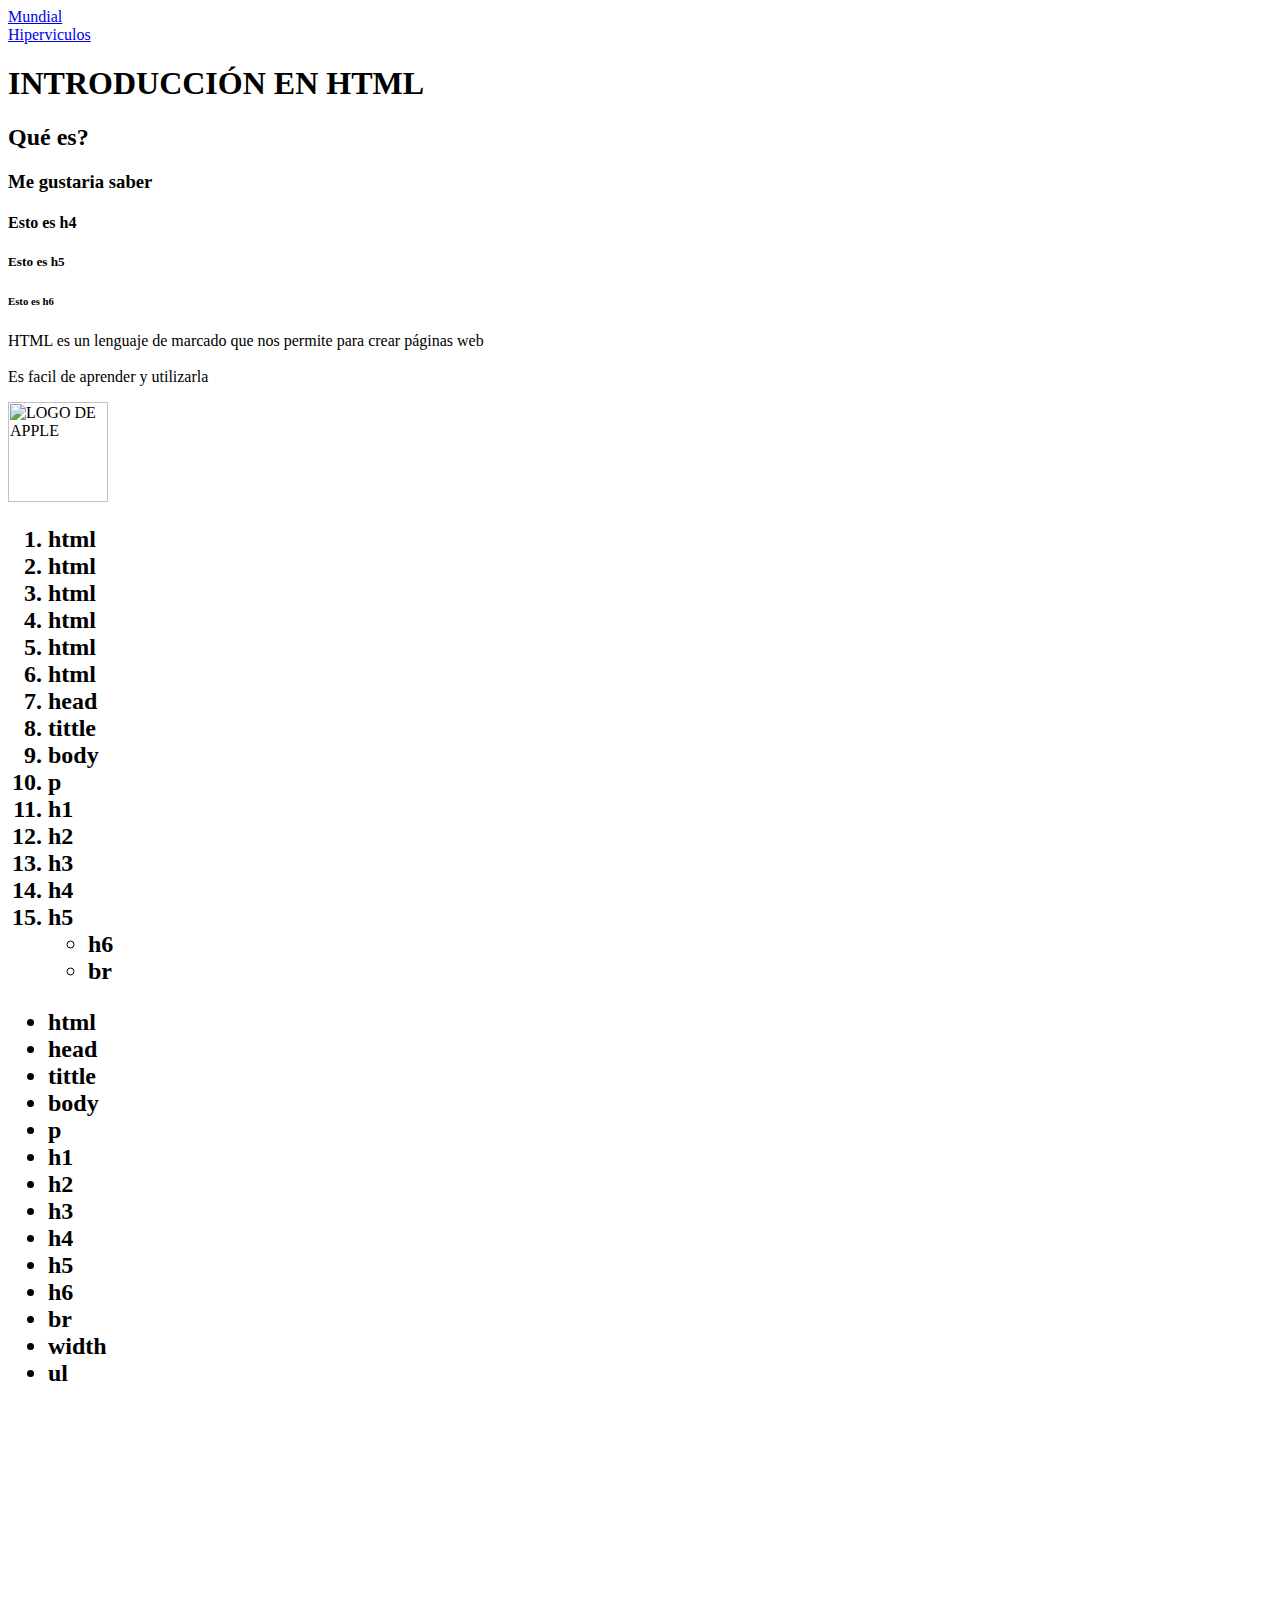
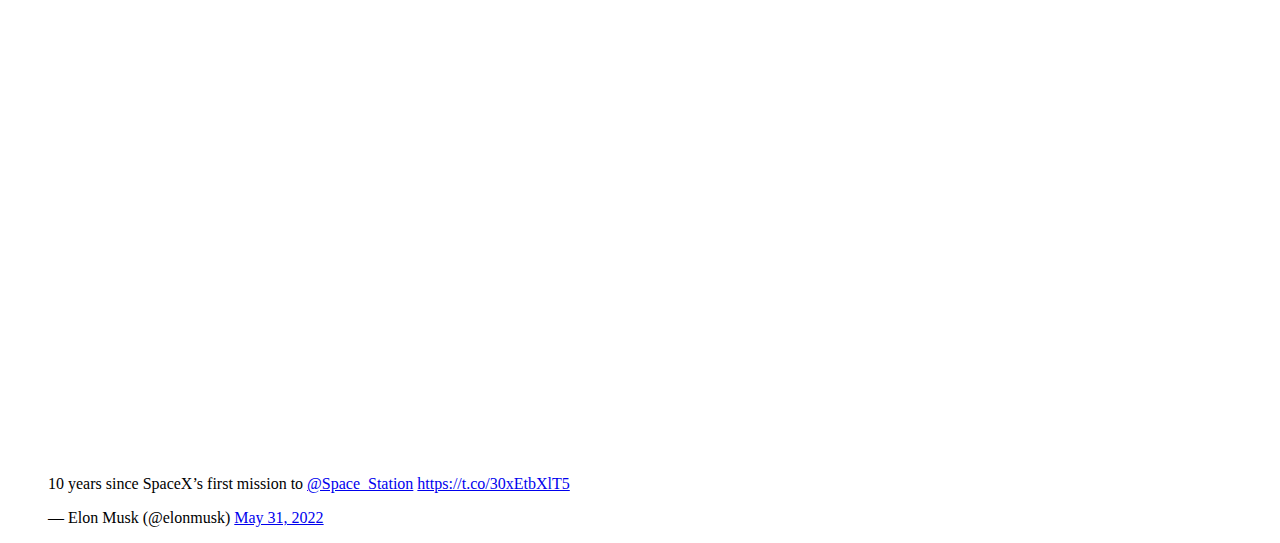
==== Semana1/index.html @ 800a5d60 "este es la grabacion de los cambios hechos el dia 13 de junio del 2022" ====
<html>
    <head>
        <!--Este la cabecera de la ventana-->
        <title>
            HTML
        </title>
    </head>
    <body>
        <!--Aca comienza en body-->
        <!-- En index vamos a crear 2 links para que nos lleve a la pagina mundial.html e hipervinculos.html -->
        <a href="./Mundial.html" target="_blank">Mundial</a>
        <br>
        <a href="./hipervinculos.html" target="_blank">Hiperviculos</a>
        <h1>INTRODUCCIÓN EN HTML</h1>
        <h2>Qué es?</h2>
        <h3>Me gustaria saber</h3>
        <h4>Esto es h4</h4>
        <h5>Esto es h5</h5>
        <h6>Esto es h6</h6>
        <p>
            HTML es un lenguaje de marcado que nos permite para crear páginas web
            <!-- estos son para saltos de linea -->
            <br>
            <br>
            Es facil de aprender y utilizarla
        </p>
        <img src="https://www.brandemia.org/wp-content/uploads/2011/10/logo_1998.jpg" alt="LOGO DE APPLE" width="100px">
        <h2>
        <p>
            <ol>
            <li>html</li><li>html</li>    
            <li>html</li><li>html</li>    
            <li>html</li><li>html</li>    
            <li>head</li>
            <li>tittle</li>
            <li>body</li>
            <li>p</li>
            <li>h1</li>
            <li>h2</li>
            <li>h3</li>
            <li>h4</li>
            <li>h5</li>
            <ul><li>h6</li>
            <li>br</li></ul>
            </ol>
        </p>
        <p>
            <ul>
            <li>html</li>    
            <li>head</li>
            <li>tittle</li>
            <li>body</li>
            <li>p</li>
            <li>h1</li>
            <li>h2</li>
            <li>h3</li>
            <li>h4</li>
            <li>h5</li>
            <li>h6</li>
            <li>br</li>
            <li>width</li>
            <li>ul</li>
            </ul>
        </p>
    </h2>
    <div style="text-align: center;">
        <iframe width="560" height="315" src="https://www.youtube.com/embed/NMh94GBeCCQ" title="YouTube video player" frameborder="0" allow="accelerometer; autoplay; clipboard-write; encrypted-media; gyroscope; picture-in-picture" allowfullscreen></iframe>
    </div>
    <br>
    <div style="text-align: right;">
        <iframe width="560" height="315" src="https://www.youtube.com/embed/NMh94GBeCCQ" title="YouTube video player" frameborder="0" allow="accelerometer; autoplay; clipboard-write; encrypted-media; gyroscope; picture-in-picture" allowfullscreen></iframe>
    </div>
           <div>
            <blockquote class="twitter-tweet"><p lang="en" dir="ltr">10 years since SpaceX’s first mission to <a href="https://twitter.com/Space_Station?ref_src=twsrc%5Etfw">@Space_Station</a> <a href="https://t.co/30xEtbXlT5">https://t.co/30xEtbXlT5</a></p>&mdash; Elon Musk (@elonmusk) <a href="https://twitter.com/elonmusk/status/1531733235625074688?ref_src=twsrc%5Etfw">May 31, 2022</a></blockquote> <script async src="https://platform.twitter.com/widgets.js" charset="utf-8"></script>
           </div>
    </body>
    
</html>
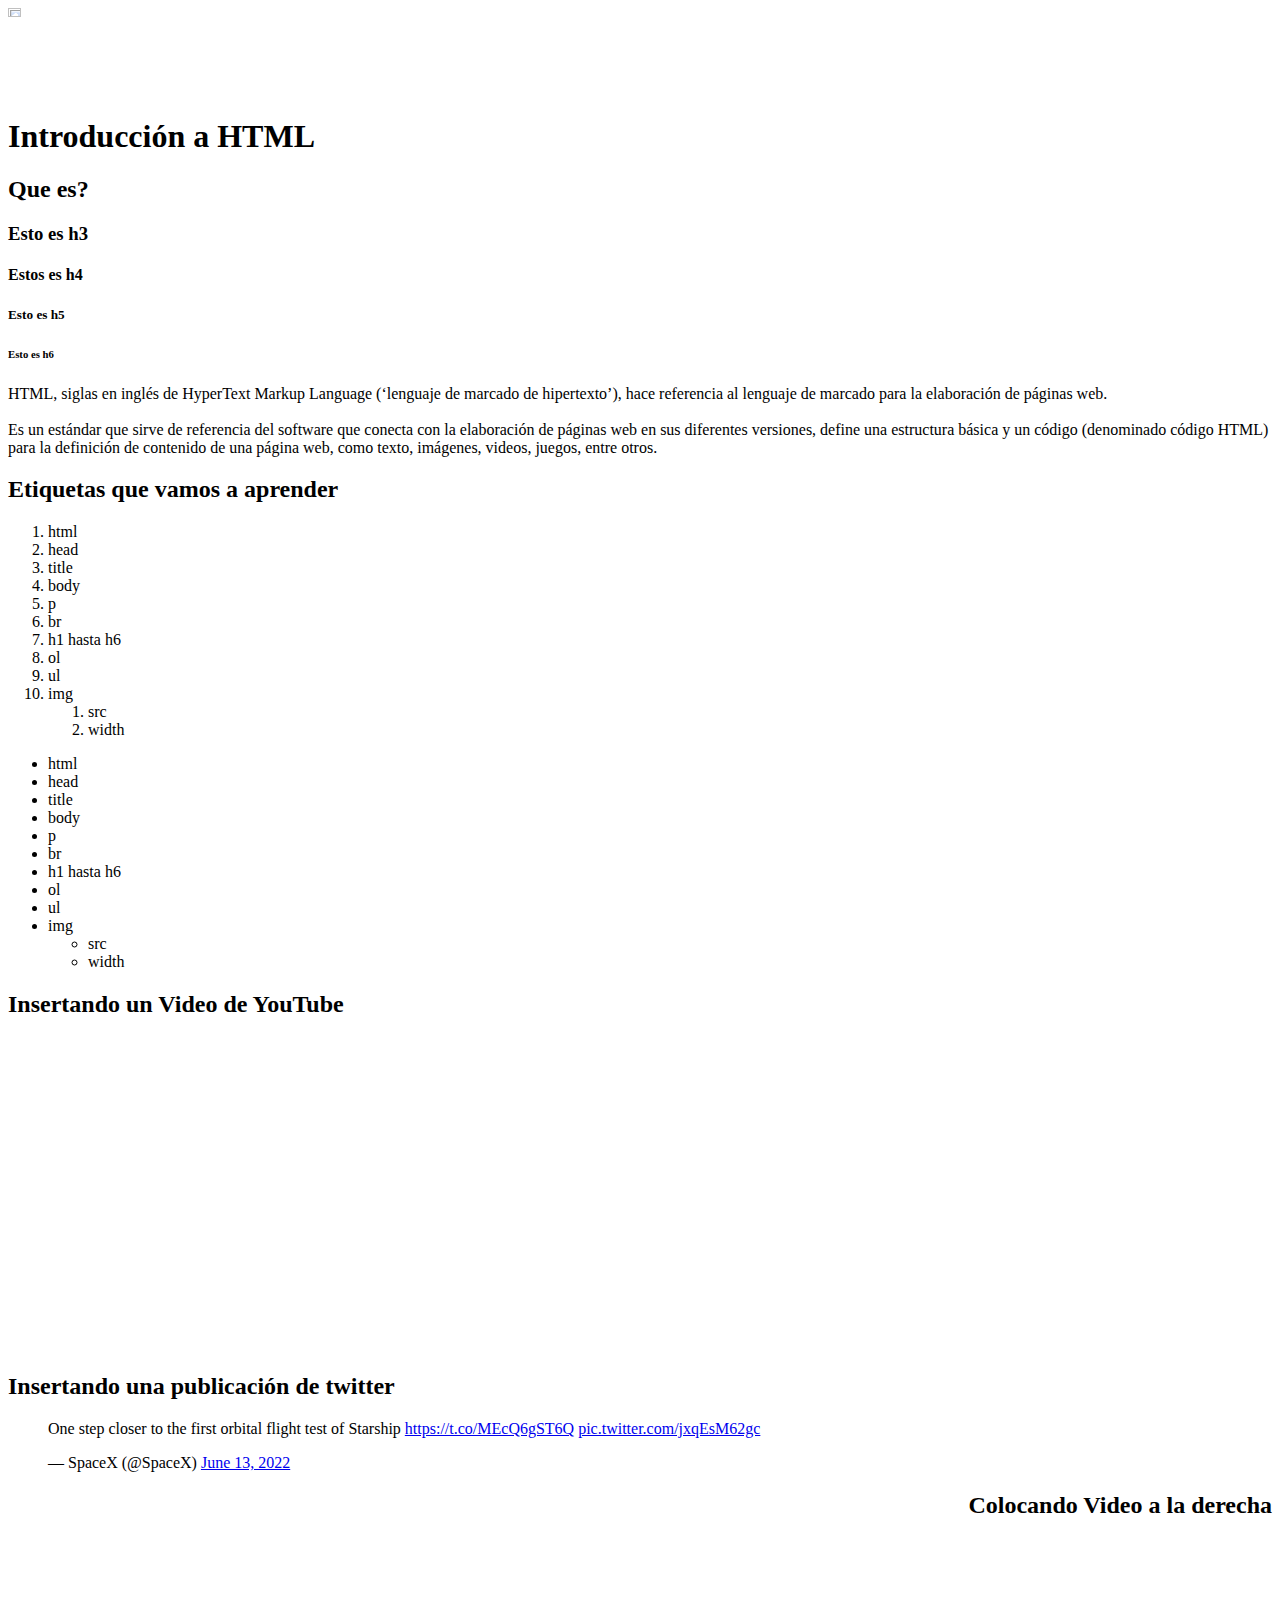
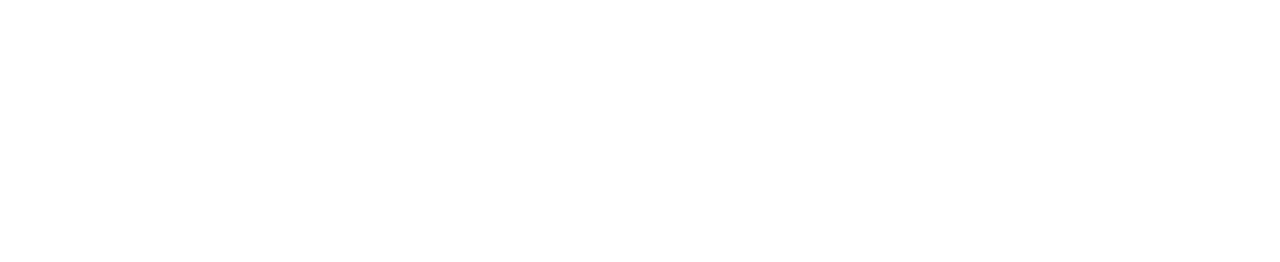
==== commit af487bb2: "subiendo mi primer dia de HTML" ====
--- a/Semana1/index.html
+++ b/Semana1/index.html
@@ -1,78 +1,85 @@
 <html>
+    <!--Aqui empieza la cabecera-->
     <head>
-        <!--Este la cabecera de la ventana-->
         <title>
             HTML
         </title>
     </head>
+
     <body>
-        <!--Aca comienza en body-->
-        <!-- En index vamos a crear 2 links para que nos lleve a la pagina mundial.html e hipervinculos.html -->
-        <a href="./Mundial.html" target="_blank">Mundial</a>
-        <br>
-        <a href="./hipervinculos.html" target="_blank">Hiperviculos</a>
-        <h1>INTRODUCCIÓN EN HTML</h1>
-        <h2>Qué es?</h2>
-        <h3>Me gustaria saber</h3>
-        <h4>Esto es h4</h4>
+        <!--Vamos insertar una imagen. Para esto se usa etiqueta img-->
+        <img src="https://upload.wikimedia.org/wikipedia/commons/thumb/6/61/HTML5_logo_and_wordmark.svg/1200px-HTML5_logo_and_wordmark.svg.png" alt="LOGO DE HTML" width="10%">
+        <h1>Introducción a HTML</h1>
+        <h2>Que es?</h2>
+        <h3>Esto es h3</h3>
+        <h4>Estos es h4</h4>
         <h5>Esto es h5</h5>
         <h6>Esto es h6</h6>
-        <p>
-            HTML es un lenguaje de marcado que nos permite para crear páginas web
-            <!-- estos son para saltos de linea -->
+        <!-- esto espara poner comentarios-->
+                <p>
+            HTML, siglas en inglés de HyperText Markup Language (‘lenguaje de marcado de hipertexto’), hace referencia al lenguaje de marcado para la elaboración de páginas web. 
             <br>
             <br>
-            Es facil de aprender y utilizarla
+            Es un estándar que sirve de referencia del software que conecta con la elaboración de páginas web en sus diferentes versiones, define una estructura básica y un código (denominado código HTML) para la definición de contenido de una página web, como texto, imágenes, videos, juegos, entre otros.
         </p>
-        <img src="https://www.brandemia.org/wp-content/uploads/2011/10/logo_1998.jpg" alt="LOGO DE APPLE" width="100px">
-        <h2>
-        <p>
-            <ol>
-            <li>html</li><li>html</li>    
-            <li>html</li><li>html</li>    
-            <li>html</li><li>html</li>    
+        <h2>Etiquetas que vamos a aprender</h2>  
+        <!-- Vamos a trabajar con listas-->
+        <ol>
+            <li>html</li>
             <li>head</li>
-            <li>tittle</li>
+            <li>title</li>
             <li>body</li>
             <li>p</li>
-            <li>h1</li>
-            <li>h2</li>
-            <li>h3</li>
-            <li>h4</li>
-            <li>h5</li>
-            <ul><li>h6</li>
-            <li>br</li></ul>
+            <li>br</li>
+            <li>h1 hasta h6</li>
+            <li>ol</li>
+            <li>ul</li>
+            <li>img</li>
+            <ol>
+                <li>src</li>
+                <li>width</li>
             </ol>
-        </p>
-        <p>
-            <ul>
-            <li>html</li>    
+        </ol>
+        <!--la etiqueta ol enumera la lista que ingreso-->
+
+        <!--Ahora ingreso una lista no ordenada, sin numeración-->
+        <ul>
+            <li>html</li>
             <li>head</li>
-            <li>tittle</li>
+            <li>title</li>
             <li>body</li>
             <li>p</li>
-            <li>h1</li>
-            <li>h2</li>
-            <li>h3</li>
-            <li>h4</li>
-            <li>h5</li>
-            <li>h6</li>
             <li>br</li>
-            <li>width</li>
+            <li>h1 hasta h6</li>
+            <li>ol</li>
             <li>ul</li>
+            <li>img</li>
+            <ul>
+                <li>src</li>
+                <li>width</li>
             </ul>
-        </p>
-    </h2>
-    <div style="text-align: center;">
-        <iframe width="560" height="315" src="https://www.youtube.com/embed/NMh94GBeCCQ" title="YouTube video player" frameborder="0" allow="accelerometer; autoplay; clipboard-write; encrypted-media; gyroscope; picture-in-picture" allowfullscreen></iframe>
-    </div>
-    <br>
-    <div style="text-align: right;">
-        <iframe width="560" height="315" src="https://www.youtube.com/embed/NMh94GBeCCQ" title="YouTube video player" frameborder="0" allow="accelerometer; autoplay; clipboard-write; encrypted-media; gyroscope; picture-in-picture" allowfullscreen></iframe>
-    </div>
-           <div>
-            <blockquote class="twitter-tweet"><p lang="en" dir="ltr">10 years since SpaceX’s first mission to <a href="https://twitter.com/Space_Station?ref_src=twsrc%5Etfw">@Space_Station</a> <a href="https://t.co/30xEtbXlT5">https://t.co/30xEtbXlT5</a></p>&mdash; Elon Musk (@elonmusk) <a href="https://twitter.com/elonmusk/status/1531733235625074688?ref_src=twsrc%5Etfw">May 31, 2022</a></blockquote> <script async src="https://platform.twitter.com/widgets.js" charset="utf-8"></script>
-           </div>
+        </ul>
+
+        <!-- Vamos a insertar un video, esto se hace con div-->
+        <h2>Insertando un Video de YouTube</h2>
+        <div>
+            <iframe width="560" height="315" src="https://www.youtube.com/embed/WSFT4OQF_mA" title="YouTube video player" frameborder="0" allow="accelerometer; autoplay; clipboard-write; encrypted-media; gyroscope; picture-in-picture" allowfullscreen></iframe>
+        </div>
+
+        <!--Insertando un twitter-->
+        <h2>Insertando una publicación de twitter</h2>
+        <div>
+            <blockquote class="twitter-tweet"><p lang="en" dir="ltr">One step closer to the first orbital flight test of Starship <a href="https://t.co/MEcQ6gST6Q">https://t.co/MEcQ6gST6Q</a> <a href="https://t.co/jxqEsM62gc">pic.twitter.com/jxqEsM62gc</a></p>&mdash; SpaceX (@SpaceX) <a href="https://twitter.com/SpaceX/status/1536413480042893312?ref_src=twsrc%5Etfw">June 13, 2022</a></blockquote> <script async src="https://platform.twitter.com/widgets.js" charset="utf-8"></script>
+        </div>
+
+        <!-- En div se puede personalizar el objeto inssertado-->
+        <h2 style="text-align: right;">Colocando Video a la derecha</h2>
+        <div style="text-align: right;">
+            <iframe width="560" height="315" src="https://www.youtube.com/embed/WSFT4OQF_mA" title="YouTube video player" frameborder="0" allow="accelerometer; autoplay; clipboard-write; encrypted-media; gyroscope; picture-in-picture" allowfullscreen></iframe>
+        </div>
+
+               
+
+
     </body>
-    
 </html>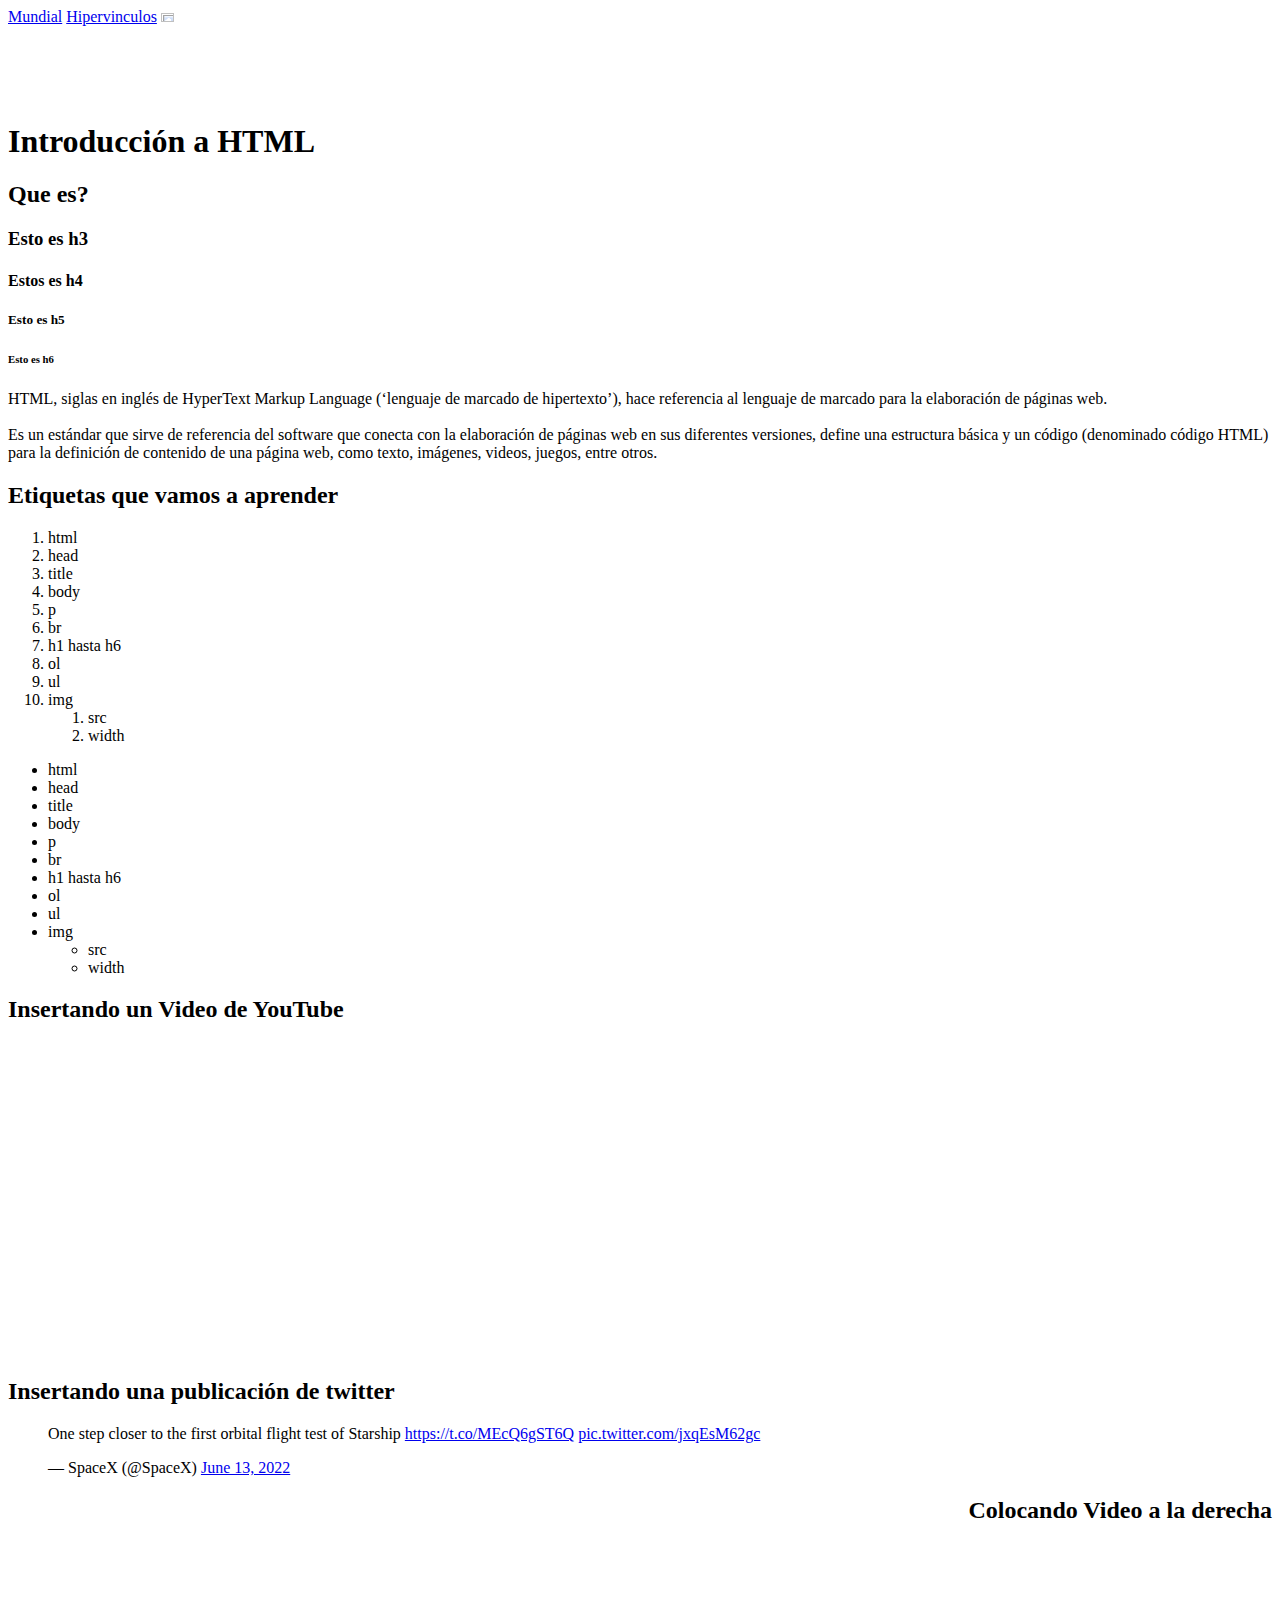
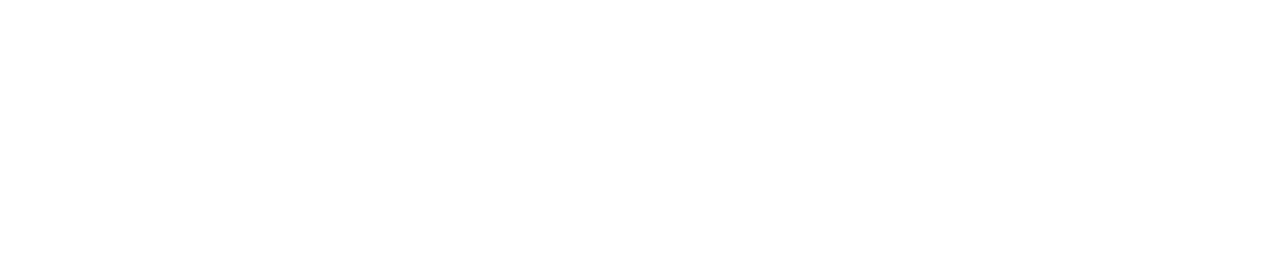
==== commit 5547f24a: "lo que avancé hoy 23 de junio del 2022" ====
--- a/Semana1/index.html
+++ b/Semana1/index.html
@@ -7,6 +7,9 @@
     </head>
 
     <body>
+        <!--En Index.html vamos a crear 2 links para que nos lleve a la página mundial.html e hipervinculos.html-->
+        <a href="./mundial.html" target="_blank">Mundial</a>
+        <a href="./hipervinculos.html" target="_blank">Hipervinculos</a>
         <!--Vamos insertar una imagen. Para esto se usa etiqueta img-->
         <img src="https://upload.wikimedia.org/wikipedia/commons/thumb/6/61/HTML5_logo_and_wordmark.svg/1200px-HTML5_logo_and_wordmark.svg.png" alt="LOGO DE HTML" width="10%">
         <h1>Introducción a HTML</h1>
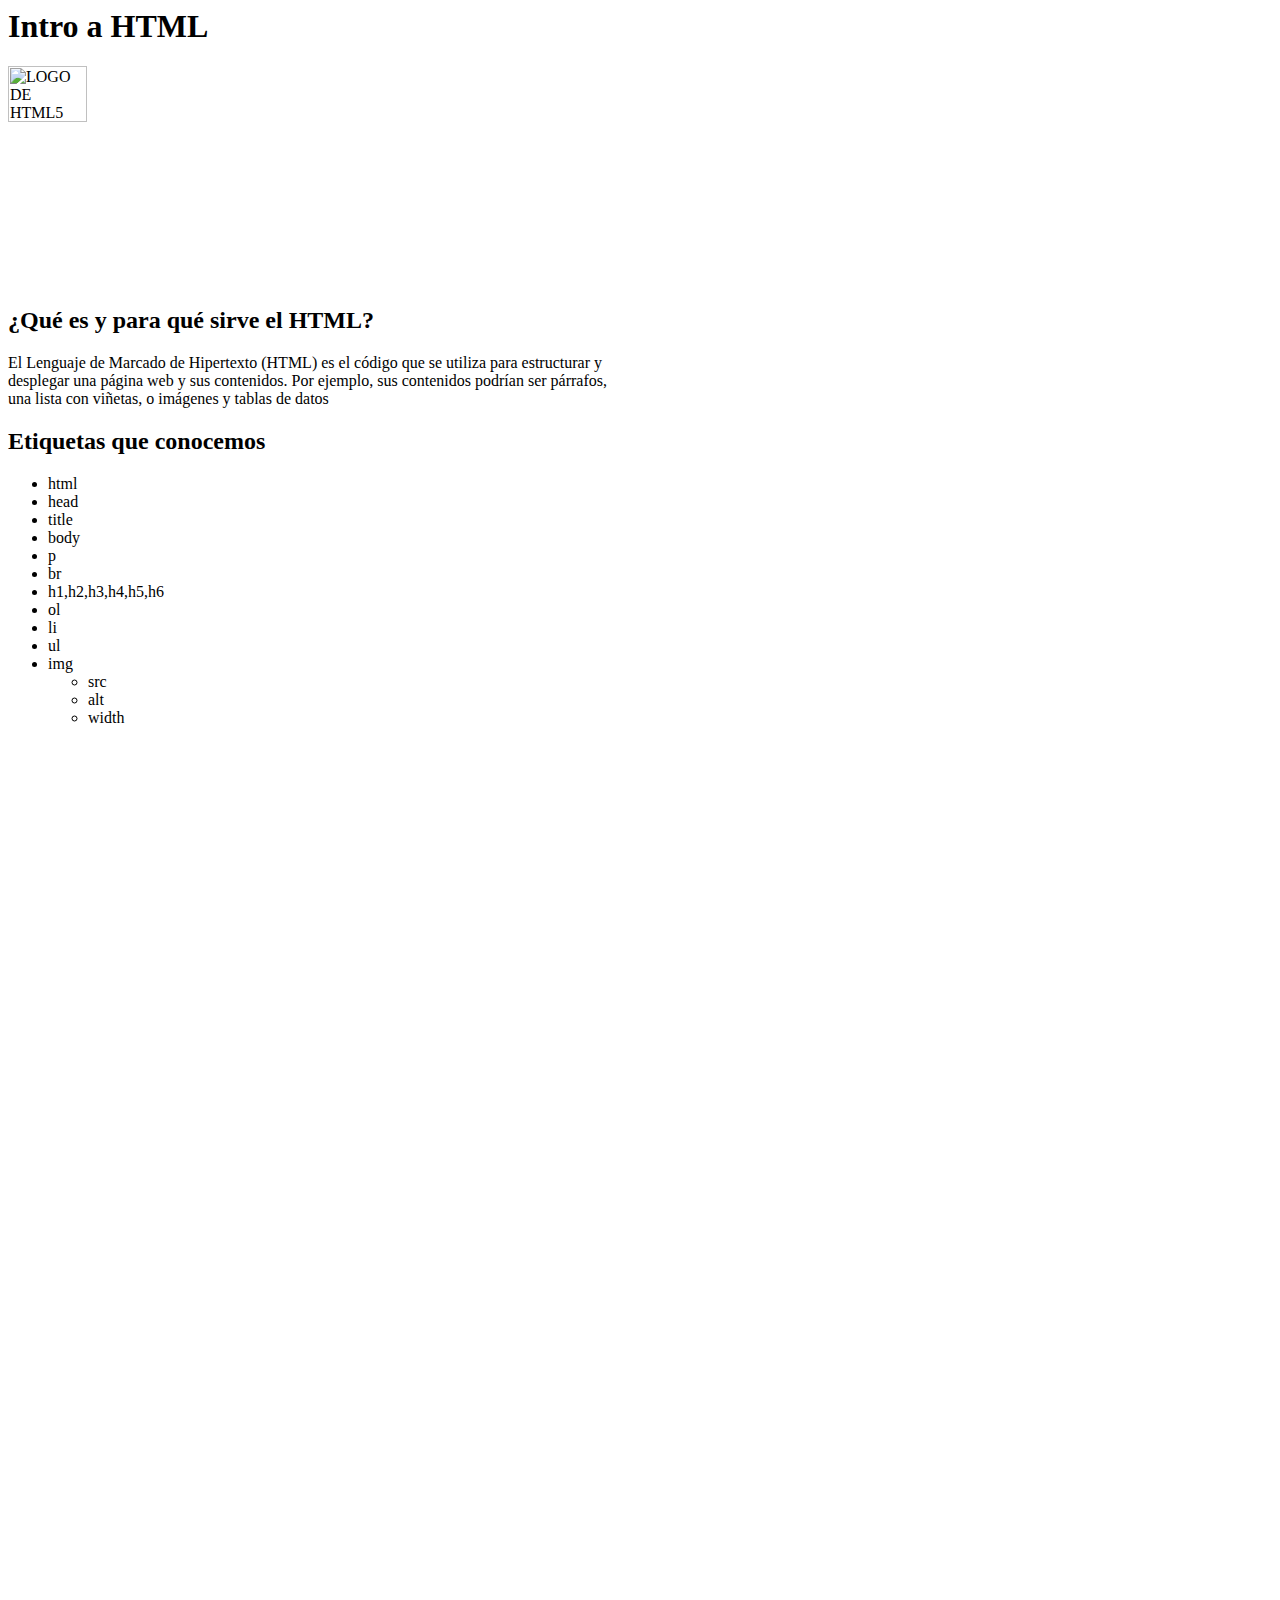
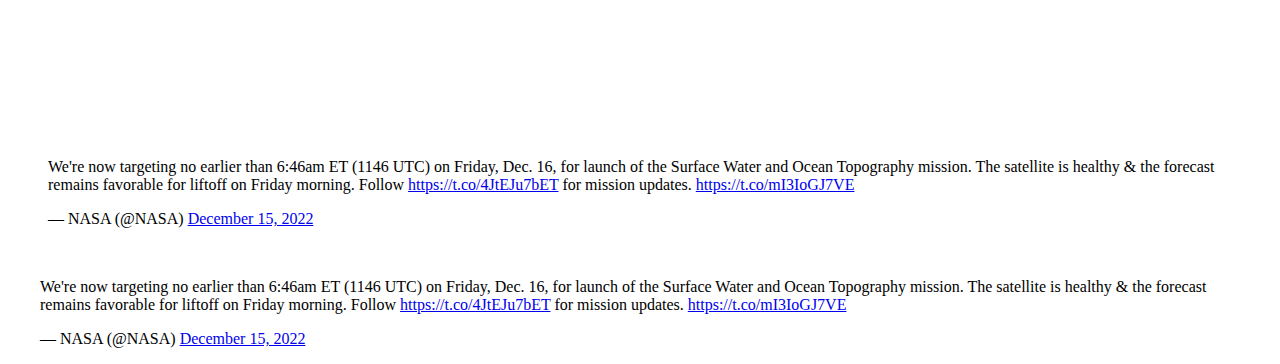
==== commit 01d7d0c6: "subiendo mi primer dia de html" ====
--- a/Semana1/index.html
+++ b/Semana1/index.html
@@ -1,88 +1,67 @@
 <html>
-    <!--Aqui empieza la cabecera-->
-    <head>
-        <title>
-            HTML
-        </title>
-    </head>
 
-    <body>
-        <!--En Index.html vamos a crear 2 links para que nos lleve a la página mundial.html e hipervinculos.html-->
-        <a href="./mundial.html" target="_blank">Mundial</a>
-        <a href="./hipervinculos.html" target="_blank">Hipervinculos</a>
-        <!--Vamos insertar una imagen. Para esto se usa etiqueta img-->
-        <img src="https://upload.wikimedia.org/wikipedia/commons/thumb/6/61/HTML5_logo_and_wordmark.svg/1200px-HTML5_logo_and_wordmark.svg.png" alt="LOGO DE HTML" width="10%">
-        <h1>Introducción a HTML</h1>
-        <h2>Que es?</h2>
-        <h3>Esto es h3</h3>
-        <h4>Estos es h4</h4>
-        <h5>Esto es h5</h5>
-        <h6>Esto es h6</h6>
-        <!-- esto espara poner comentarios-->
-                <p>
-            HTML, siglas en inglés de HyperText Markup Language (‘lenguaje de marcado de hipertexto’), hace referencia al lenguaje de marcado para la elaboración de páginas web. 
-            <br>
-            <br>
-            Es un estándar que sirve de referencia del software que conecta con la elaboración de páginas web en sus diferentes versiones, define una estructura básica y un código (denominado código HTML) para la definición de contenido de una página web, como texto, imágenes, videos, juegos, entre otros.
-        </p>
-        <h2>Etiquetas que vamos a aprender</h2>  
-        <!-- Vamos a trabajar con listas-->
-        <ol>
-            <li>html</li>
-            <li>head</li>
-            <li>title</li>
-            <li>body</li>
-            <li>p</li>
-            <li>br</li>
-            <li>h1 hasta h6</li>
-            <li>ol</li>
-            <li>ul</li>
-            <li>img</li>
-            <ol>
-                <li>src</li>
-                <li>width</li>
-            </ol>
-        </ol>
-        <!--la etiqueta ol enumera la lista que ingreso-->
+<head>
+    <title>HTML</title>
+</head>
 
-        <!--Ahora ingreso una lista no ordenada, sin numeración-->
-        <ul>
-            <li>html</li>
-            <li>head</li>
-            <li>title</li>
-            <li>body</li>
-            <li>p</li>
-            <li>br</li>
-            <li>h1 hasta h6</li>
-            <li>ol</li>
-            <li>ul</li>
-            <li>img</li>
+<body>
+    <h1>Intro a HTML</h1>
+    <img src="https://i0.wp.com/imgs.hipertextual.com/wp-content/uploads/2019/05/hipertextual-aprende-html-con-estos-cursos-online-2019300436.jpg?fit=1500%2C1000&quality=50&strip=all&ssl=1"
+        alt="LOGO DE HTML5" width="25%">
+    <h2>¿Qué es y para qué sirve el HTML?</h2>
+    <p>
+        El Lenguaje de Marcado de Hipertexto (HTML) es el código que se utiliza para estructurar y <br>
+        desplegar una página web y sus contenidos. Por ejemplo, sus contenidos podrían ser párrafos, <br>
+        una lista con viñetas, o imágenes y tablas de datos
+    </p>
+
+    <h2>Etiquetas que conocemos</h2>
+
+    <p>
+    <ul>
+        <li>html</li>
+        <li>head</li>
+        <li>title</li>
+        <li>body</li>
+        <li>p</li>
+        <li>br</li>
+        <li>h1,h2,h3,h4,h5,h6</li>
+        <li>ol</li>
+        <li>li</li>
+        <li>ul</li>
+        <li>img
             <ul>
                 <li>src</li>
+                <li>alt</li>
                 <li>width</li>
             </ul>
-        </ul>
+        </li>
+    </ul>
 
-        <!-- Vamos a insertar un video, esto se hace con div-->
-        <h2>Insertando un Video de YouTube</h2>
-        <div>
-            <iframe width="560" height="315" src="https://www.youtube.com/embed/WSFT4OQF_mA" title="YouTube video player" frameborder="0" allow="accelerometer; autoplay; clipboard-write; encrypted-media; gyroscope; picture-in-picture" allowfullscreen></iframe>
-        </div>
-
-        <!--Insertando un twitter-->
-        <h2>Insertando una publicación de twitter</h2>
-        <div>
-            <blockquote class="twitter-tweet"><p lang="en" dir="ltr">One step closer to the first orbital flight test of Starship <a href="https://t.co/MEcQ6gST6Q">https://t.co/MEcQ6gST6Q</a> <a href="https://t.co/jxqEsM62gc">pic.twitter.com/jxqEsM62gc</a></p>&mdash; SpaceX (@SpaceX) <a href="https://twitter.com/SpaceX/status/1536413480042893312?ref_src=twsrc%5Etfw">June 13, 2022</a></blockquote> <script async src="https://platform.twitter.com/widgets.js" charset="utf-8"></script>
-        </div>
-
-        <!-- En div se puede personalizar el objeto inssertado-->
-        <h2 style="text-align: right;">Colocando Video a la derecha</h2>
-        <div style="text-align: right;">
-            <iframe width="560" height="315" src="https://www.youtube.com/embed/WSFT4OQF_mA" title="YouTube video player" frameborder="0" allow="accelerometer; autoplay; clipboard-write; encrypted-media; gyroscope; picture-in-picture" allowfullscreen></iframe>
-        </div>
-
-               
+    <div>
+        <iframe width="560" height="315" src="https://www.youtube.com/embed/WSFT4OQF_mA" title="YouTube video player" frameborder="0" allow="accelerometer; autoplay; clipboard-write; encrypted-media; gyroscope; picture-in-picture" allowfullscreen></iframe>
+    </div>
+    <br>
+    <div style="text-align: center;">
+        <iframe width="560" height="315" src="https://www.youtube.com/embed/WSFT4OQF_mA" title="YouTube video player" frameborder="0" allow="accelerometer; autoplay; clipboard-write; encrypted-media; gyroscope; picture-in-picture" allowfullscreen></iframe>
+    </div>
+    <br>  
+    <div style="text-align: right;">
+        <iframe width="560" height="315" src="https://www.youtube.com/embed/WSFT4OQF_mA" title="YouTube video player" frameborder="0" allow="accelerometer; autoplay; clipboard-write; encrypted-media; gyroscope; picture-in-picture" allowfullscreen></iframe>
+    </div>
+    <br>
+    <div>
+        <blockquote class="twitter-tweet"><p lang="en" dir="ltr">We&#39;re now targeting no earlier than 6:46am ET (1146 UTC) on Friday, Dec. 16, for launch of the Surface Water and Ocean Topography mission. The satellite is healthy &amp; the forecast remains favorable for liftoff on Friday morning. Follow <a href="https://t.co/4JtEJu7bET">https://t.co/4JtEJu7bET</a> for mission updates. <a href="https://t.co/mI3IoGJ7VE">https://t.co/mI3IoGJ7VE</a></p>&mdash; NASA (@NASA) <a href="https://twitter.com/NASA/status/1603225428231069696?ref_src=twsrc%5Etfw">December 15, 2022</a></blockquote> <script async src="https://platform.twitter.com/widgets.js" charset="utf-8"></script>
+    </div>
+    <br>
+    <div style="position: absolute !important; right: 0%;">
+        <blockquote class="twitter-tweet"><p lang="en" dir="ltr">We&#39;re now targeting no earlier than 6:46am ET (1146 UTC) on Friday, Dec. 16, for launch of the Surface Water and Ocean Topography mission. The satellite is healthy &amp; the forecast remains favorable for liftoff on Friday morning. Follow <a href="https://t.co/4JtEJu7bET">https://t.co/4JtEJu7bET</a> for mission updates. <a href="https://t.co/mI3IoGJ7VE">https://t.co/mI3IoGJ7VE</a></p>&mdash; NASA (@NASA) <a href="https://twitter.com/NASA/status/1603225428231069696?ref_src=twsrc%5Etfw">December 15, 2022</a></blockquote> <script async src="https://platform.twitter.com/widgets.js" charset="utf-8"></script>
+    </div>
 
 
-    </body>
+    </p>
+
+</body>
+
+
 </html>